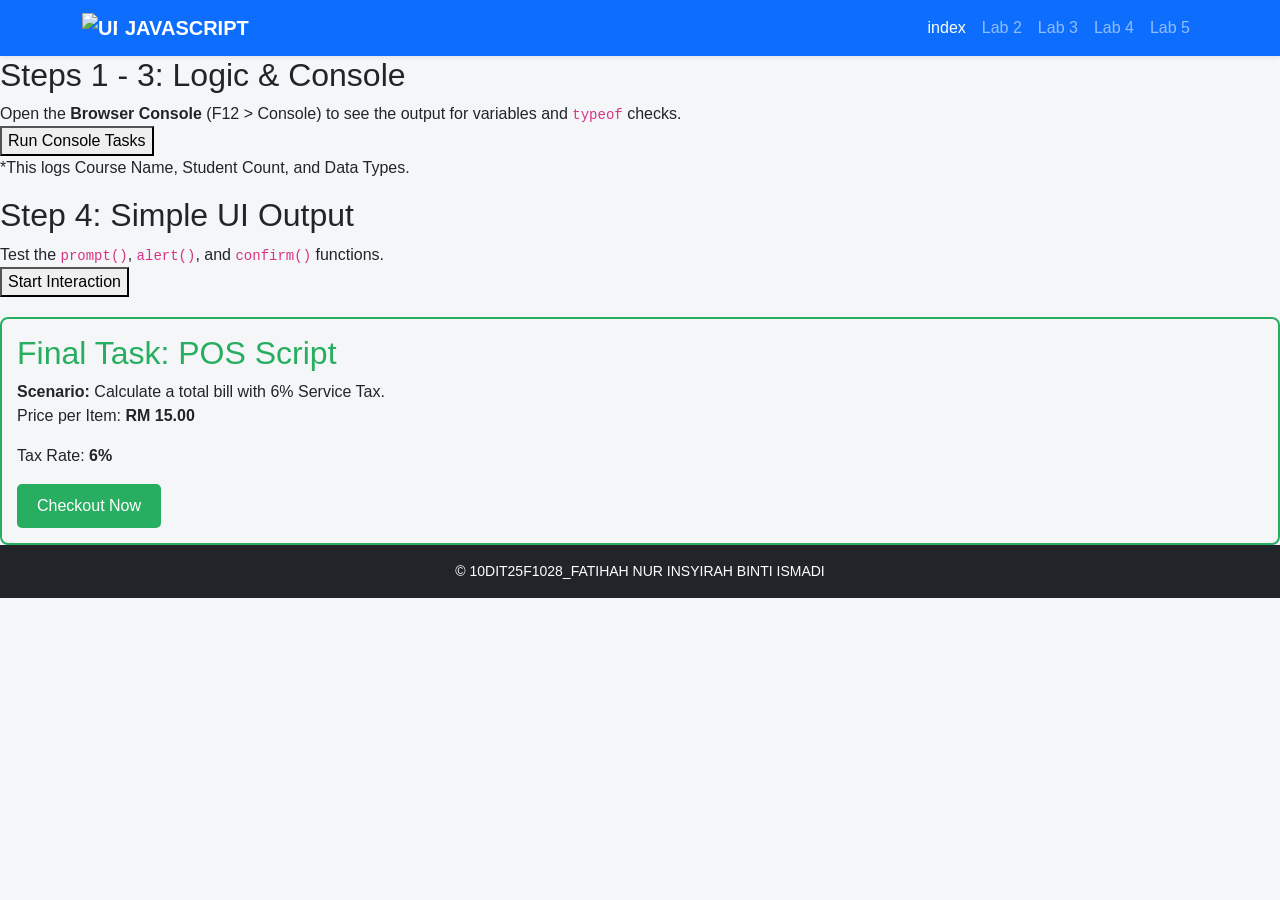
==== index.html @ 87096826 "Rename index.html.html to index.html" ====
<!DOCTYPE html>
<html lang="en">

<head>
    <meta charset="UTF-8" />
    <meta name="viewport" content="width=device-width, initial-scale=1" />
    <title>UPROP JTMK</title>
    <link href="https://cdn.jsdelivr.net/npm/bootstrap@5.3.2/dist/css/bootstrap.min.css" rel="stylesheet" />
    <style>
        body {
            background-color: #f5f6f8;
            font-family: Arial, sans-serif;
        }

        .card-header {
            font-weight: 600;
            background-color: #0d6efd;
            color: white;
            border-radius: 0.375rem 0.375rem 0 0;
        }

        .btn-outline-primary {
            border-color: #0d6efd;
            color: #0d6efd;
        }

        .btn-outline-primary:hover {
            background-color: #0d6efd;
            color: white;
        }

        footer {
            background-color: #212529;
            color: white;
            padding: 12px 0;
            font-size: 14px;
        }

        .navbar-brand img {
            border-radius: 0;
        }
    </style>
</head>

<body>

    <nav class="navbar navbar-expand-lg navbar-dark bg-primary shadow-sm">
        <div class="container">
            <a class="navbar-brand fw-bold d-flex align-items-center" href="index.html">
                <img src="images/logoJS.png" width="35" class="me-2" alt="UPROP Logo" />
                JAVASCRIPT
            </a>

            <button class="navbar-toggler" type="button" data-bs-toggle="collapse" data-bs-target="#navbarNav">
                <span class="navbar-toggler-icon"></span>
            </button>

            <div class="collapse navbar-collapse justify-content-end" id="navbarNav">
                <ul class="navbar-nav">
                    <li class="nav-item"><a class="nav-link active" href="index.html">index</a></li>
                    <li class="nav-item"><a class="nav-link" href="Lab2.html">Lab 2</a></li>
                    <li class="nav-item"><a class="nav-link" href="Lab3.html">Lab 3</a></li>
                    <li class="nav-item"><a class="nav-link" href="Lab4.html">Lab 4</a></li>
                     <li class="nav-item"><a class="nav-link" href="Lab5.html">Lab 5</a></li>
                </ul>
            </div>
        </div>
    </nav>
 

    <section class="lab-card">
        <h2>Steps 1 - 3: Logic &amp; Console</h2>
        <div class="instruction">
            Open the <strong>Browser Console</strong> (F12 &gt; Console) to see the output for variables and <code>typeof</code> checks.
        </div>
        <button onclick="runConsoleTasks()">Run Console Tasks</button>
        <p class="note">*This logs Course Name, Student Count, and Data Types.</p>
    </section>

    <section class="lab-card">
        <h2>Step 4: Simple UI Output</h2>
        <div class="instruction">
            Test the <code>prompt()</code>, <code>alert()</code>, and <code>confirm()</code> functions.
        </div>
        <button onclick="runInteraction()">Start Interaction</button>
    </section>

    <section class="lab-card" style="border: 2px solid #27ae60; margin-top: 20px; padding: 15px; border-radius: 8px;">
        <h2 style="color: #27ae60;">Final Task: POS Script</h2>
        <div class="instruction">
            <strong>Scenario:</strong> Calculate a total bill with 6% Service Tax.
        </div>
        <p>Price per Item: <strong>RM 15.00</strong></p>
        <p>Tax Rate: <strong>6%</strong></p>
        
        <button onclick="runPOS()" style="background-color: #27ae60; color: white; padding: 10px 20px; border: none; border-radius: 5px; cursor: pointer;">
            Checkout Now
        </button>
    </section>
    
    
    <script>
        /*========================================
        STEPS 1, 2 AND 3:Variables & Operators
        ========================================== */
    function runConsoleTasks() {
        //Variable Declaration
        const courseName = "Web Design Technology";
        let studentCount =30;
        let isLabFinished = false;

        console.log("---Step 1: Varibles ---");
        console.log("Course :", courseName);
        console.log("Initial student:", studentCount);

        // Arithmetic
        let x = 10;
        let y = 3;
        console.log("---Step 2: Arithmetic ---");
        console.log("Addition (10+3):", x + y);
        console.log("Remainder (10%3):", x % y);

        //Type Identification
        console.log("--- Step 3: Data Types ---");
        console.log("Type of courseName:", typeof courseName);
        console.log("Type of studentCount:", typeof studentCount);
        console.log("Type of isLabfinished:", typeof isLabFinished);

        alert("Check your browser console (F12) to see the results!");
    }

    /*========================================
        STEP 4: Interaction
        ========================================== */
    function runInteraction() {
        let username = prompt("what is your name?");
        if (username) {
            alert("Welcome to JS Lab, " + username + "!");
            
            let proceed = confirm("do you want to start the lab?");
            console.log("User wants to proceed:", proceed);
        }
    }

 /*========================================
        FINAL TASK: Point-of-sale (POS)
        ========================================== */
function runPOS() {
    // Constants
    const pricePerItem = 15;
    const taxRate = 0.06;

    // Input
    let quantity = prompt("How many items do you want to buy?");

    // Validation & Calculation
    if (quantity  !== null && quantity !== "");
    let qtyNumber = parseInt(quantity);

}

    </script>

</script>

        <footer class="bg-dark text-white text-center p-3">
            © 10DIT25F1028_FATIHAH NUR INSYIRAH BINTI ISMADI
        </footer>

        <script src="https://cdn.jsdelivr.net/npm/bootstrap@5.3.2/dist/js/bootstrap.bundle.min.js"></script>

</body>

</html>
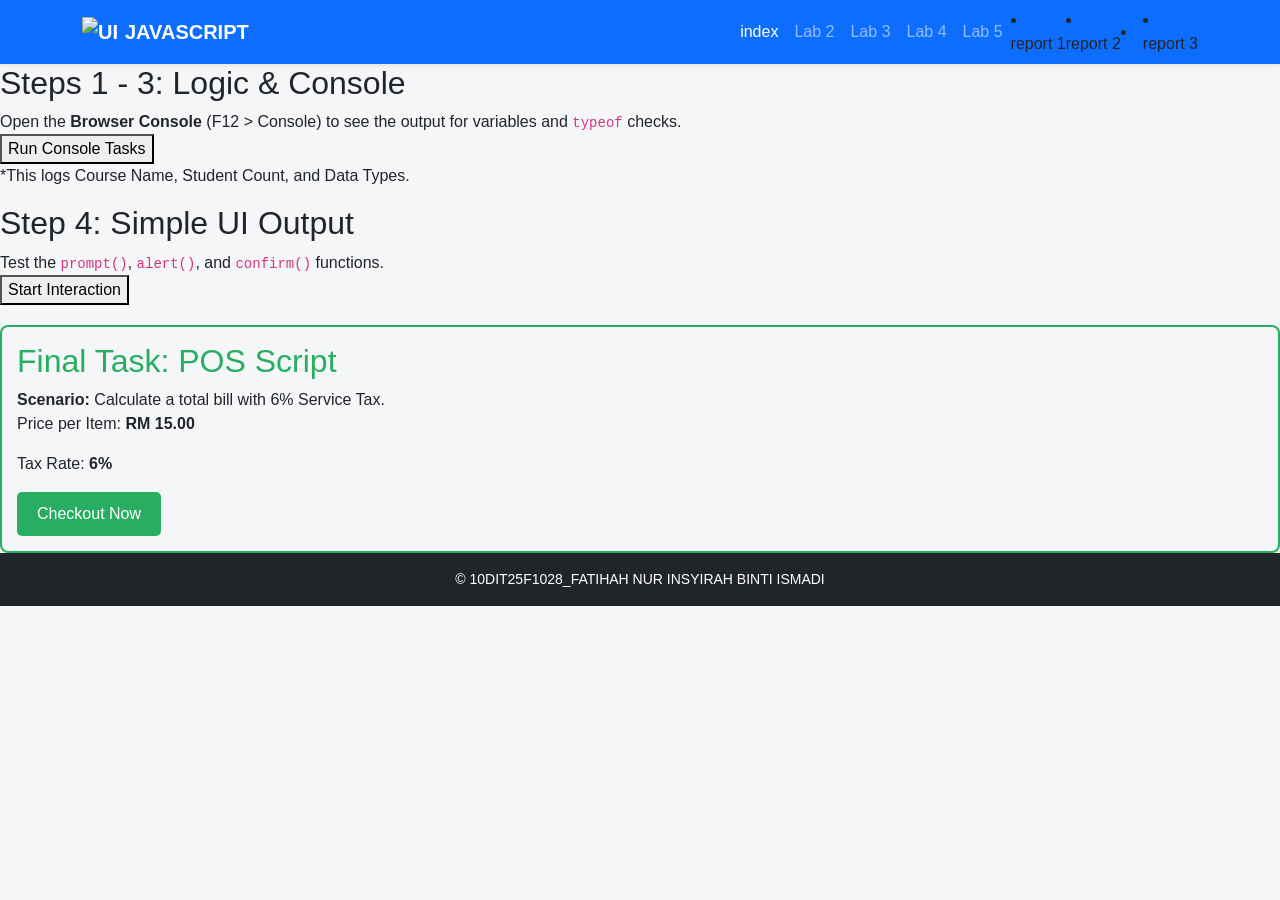
==== commit f7253205: "Update index.html" ====
--- a/index.html
+++ b/index.html
@@ -46,7 +46,7 @@
 
     <nav class="navbar navbar-expand-lg navbar-dark bg-primary shadow-sm">
         <div class="container">
-            <a class="navbar-brand fw-bold d-flex align-items-center" href="index.html">
+            <a class="navbar-brand fw-bold d-flex align-items-center" href="lab1.html">
                 <img src="images/logoJS.png" width="35" class="me-2" alt="UPROP Logo" />
                 JAVASCRIPT
             </a>
@@ -64,6 +64,15 @@
                      <li class="nav-item"><a class="nav-link" href="Lab5.html">Lab 5</a></li>
                 </ul>
             </div>
+              <li class="nav-item">
+                            <a class="nav-link active" href="report/LAB ACTIVITY 3_JS_Part B_week9 (1).docx">report 1</a>
+                        </li>
+                         <li class="nav-item">
+                            <a class="nav-link active" href="report/LAB ACTIVITY 3_JS_Part C_week9.docx">report 2</a>
+                        <li class="nav-item">
+                            <li class="nav-item">
+                            <a class="nav-link active" href="report/PRACTICAL 3A-PART 2">report 3</a>
+                        </li>
         </div>
     </nav>
  
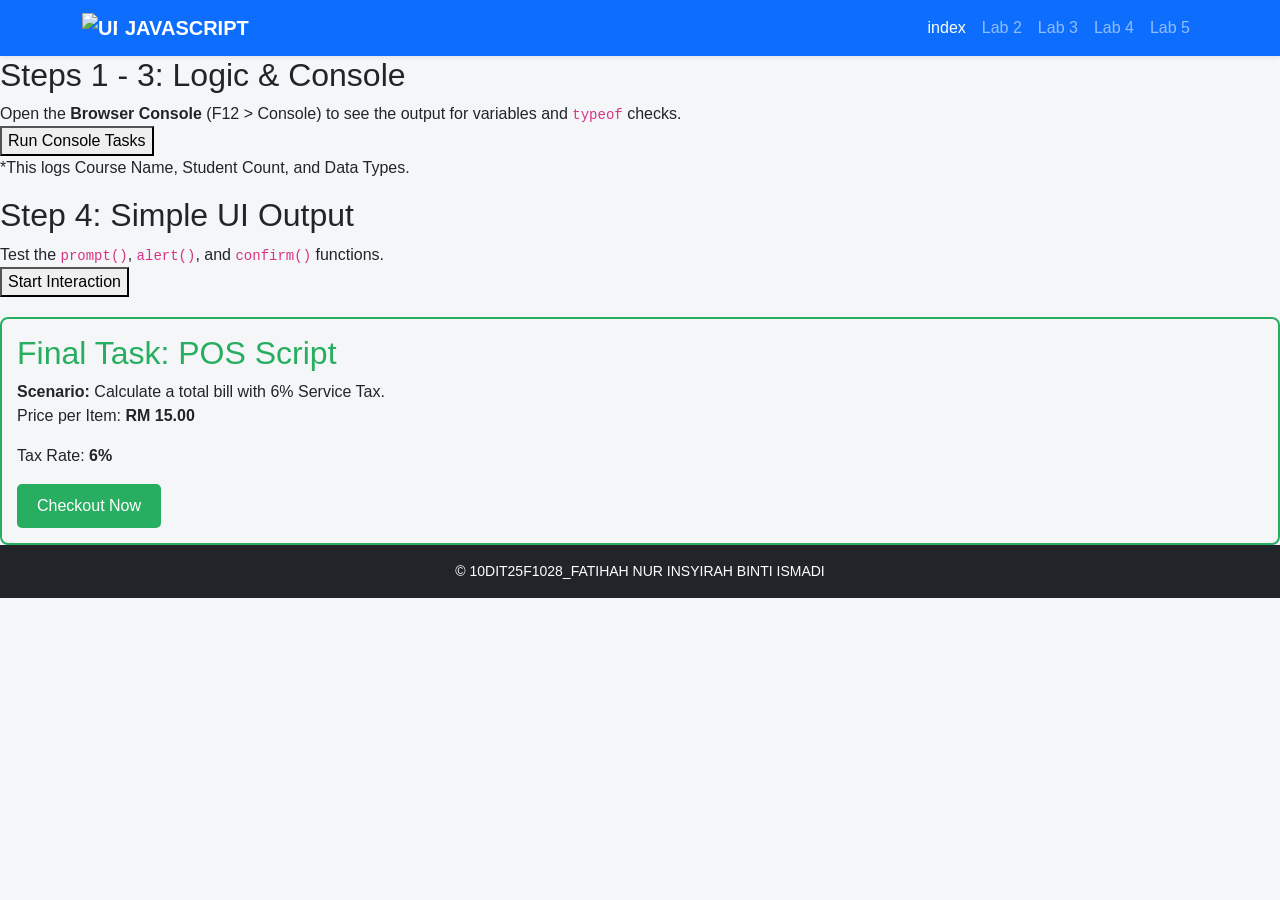
==== commit 8e61b346: "Update index.html" ====
--- a/index.html
+++ b/index.html
@@ -64,15 +64,6 @@
                      <li class="nav-item"><a class="nav-link" href="Lab5.html">Lab 5</a></li>
                 </ul>
             </div>
-              <li class="nav-item">
-                            <a class="nav-link active" href="report/LAB ACTIVITY 3_JS_Part B_week9 (1).docx">report 1</a>
-                        </li>
-                         <li class="nav-item">
-                            <a class="nav-link active" href="report/LAB ACTIVITY 3_JS_Part C_week9.docx">report 2</a>
-                        <li class="nav-item">
-                            <li class="nav-item">
-                            <a class="nav-link active" href="report/PRACTICAL 3A-PART 2">report 3</a>
-                        </li>
         </div>
     </nav>
  
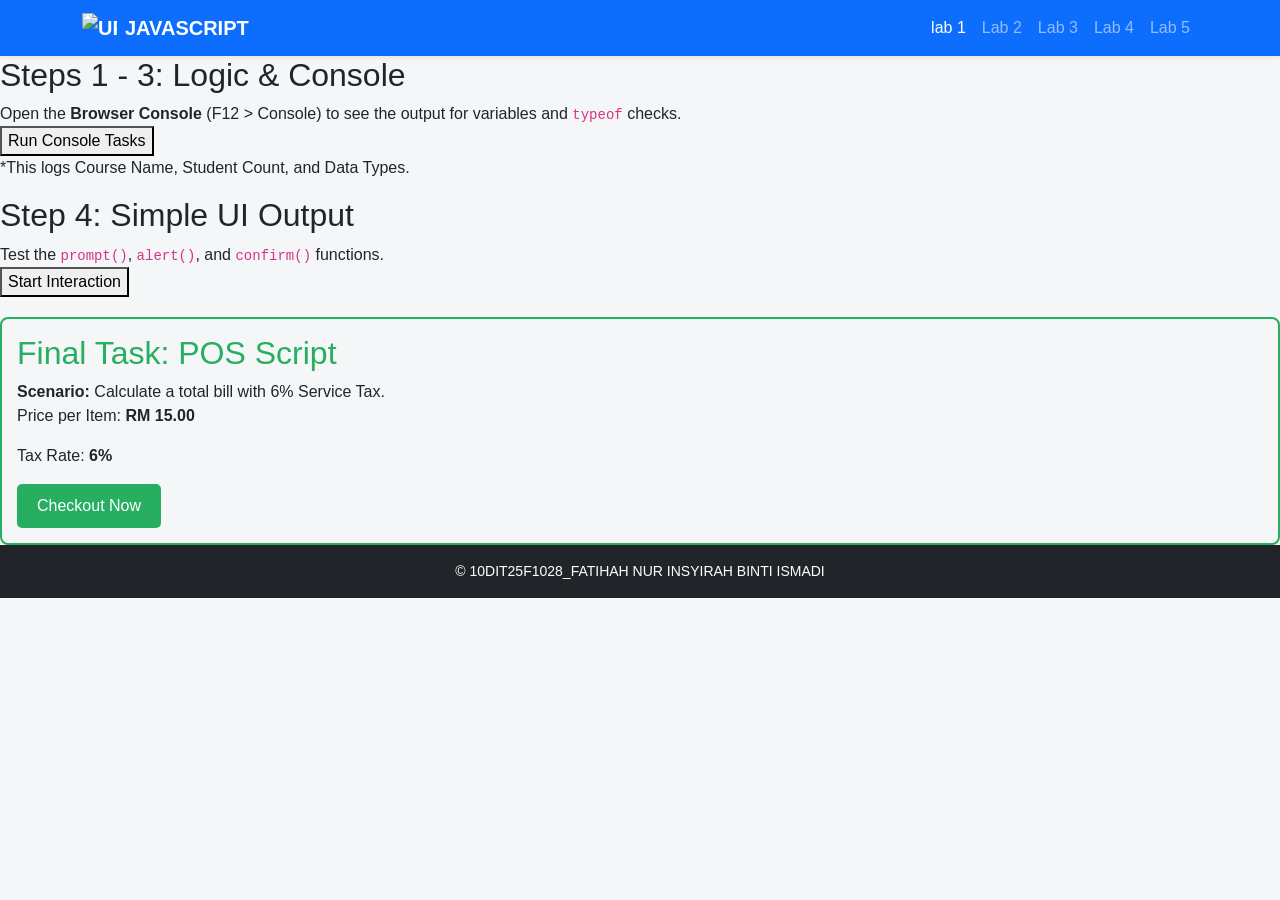
==== commit 44c9cb04: "Update index.html" ====
--- a/index.html
+++ b/index.html
@@ -57,7 +57,7 @@
 
             <div class="collapse navbar-collapse justify-content-end" id="navbarNav">
                 <ul class="navbar-nav">
-                    <li class="nav-item"><a class="nav-link active" href="index.html">index</a></li>
+                    <li class="nav-item"><a class="nav-link active" href="lab1.html">lab 1</a></li>
                     <li class="nav-item"><a class="nav-link" href="Lab2.html">Lab 2</a></li>
                     <li class="nav-item"><a class="nav-link" href="Lab3.html">Lab 3</a></li>
                     <li class="nav-item"><a class="nav-link" href="Lab4.html">Lab 4</a></li>
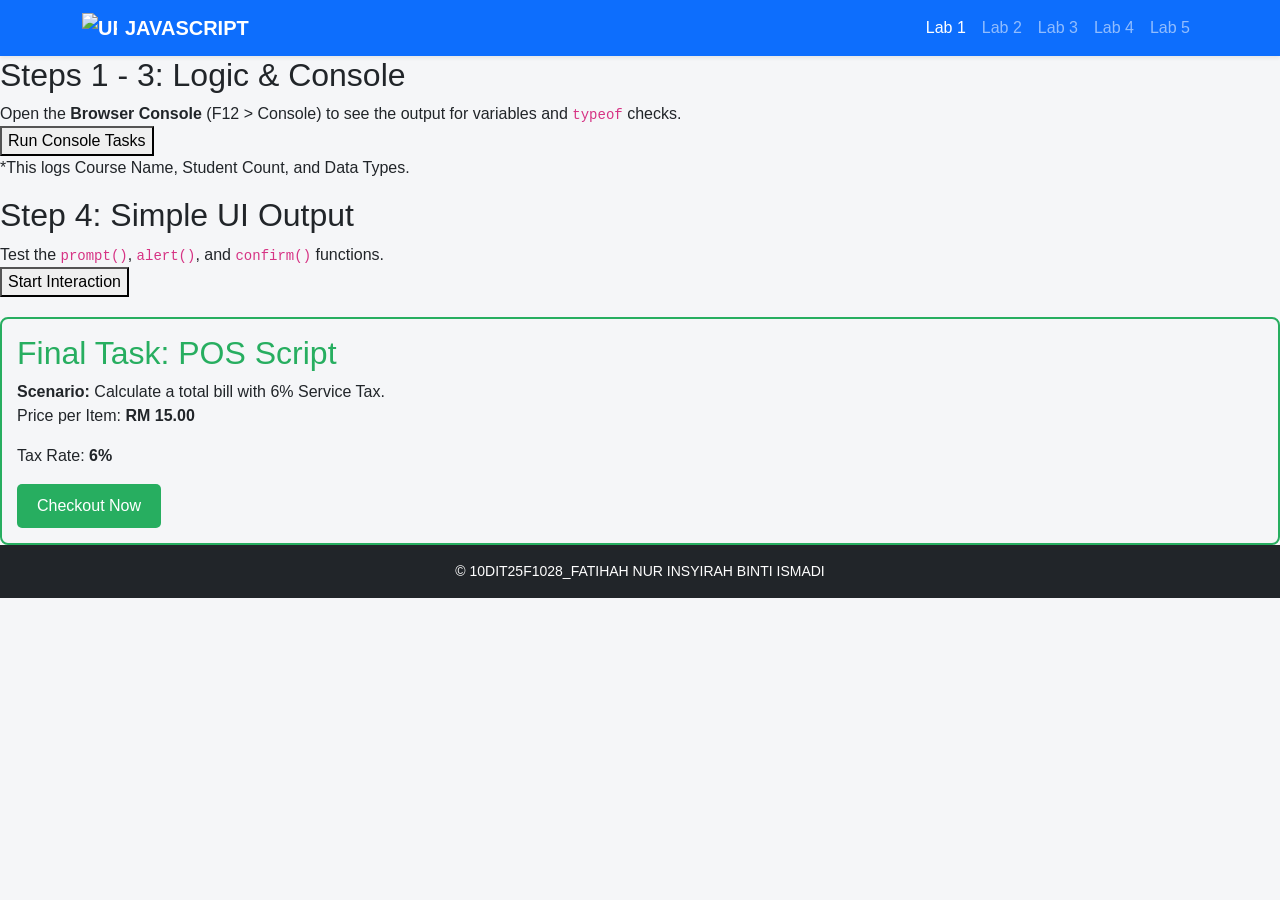
==== commit 85550c7c: "Update index.html" ====
--- a/index.html
+++ b/index.html
@@ -57,7 +57,7 @@
 
             <div class="collapse navbar-collapse justify-content-end" id="navbarNav">
                 <ul class="navbar-nav">
-                    <li class="nav-item"><a class="nav-link active" href="lab1.html">lab 1</a></li>
+                    <li class="nav-item"><a class="nav-link active" href="Lab1.html">Lab 1</a></li>
                     <li class="nav-item"><a class="nav-link" href="Lab2.html">Lab 2</a></li>
                     <li class="nav-item"><a class="nav-link" href="Lab3.html">Lab 3</a></li>
                     <li class="nav-item"><a class="nav-link" href="Lab4.html">Lab 4</a></li>
